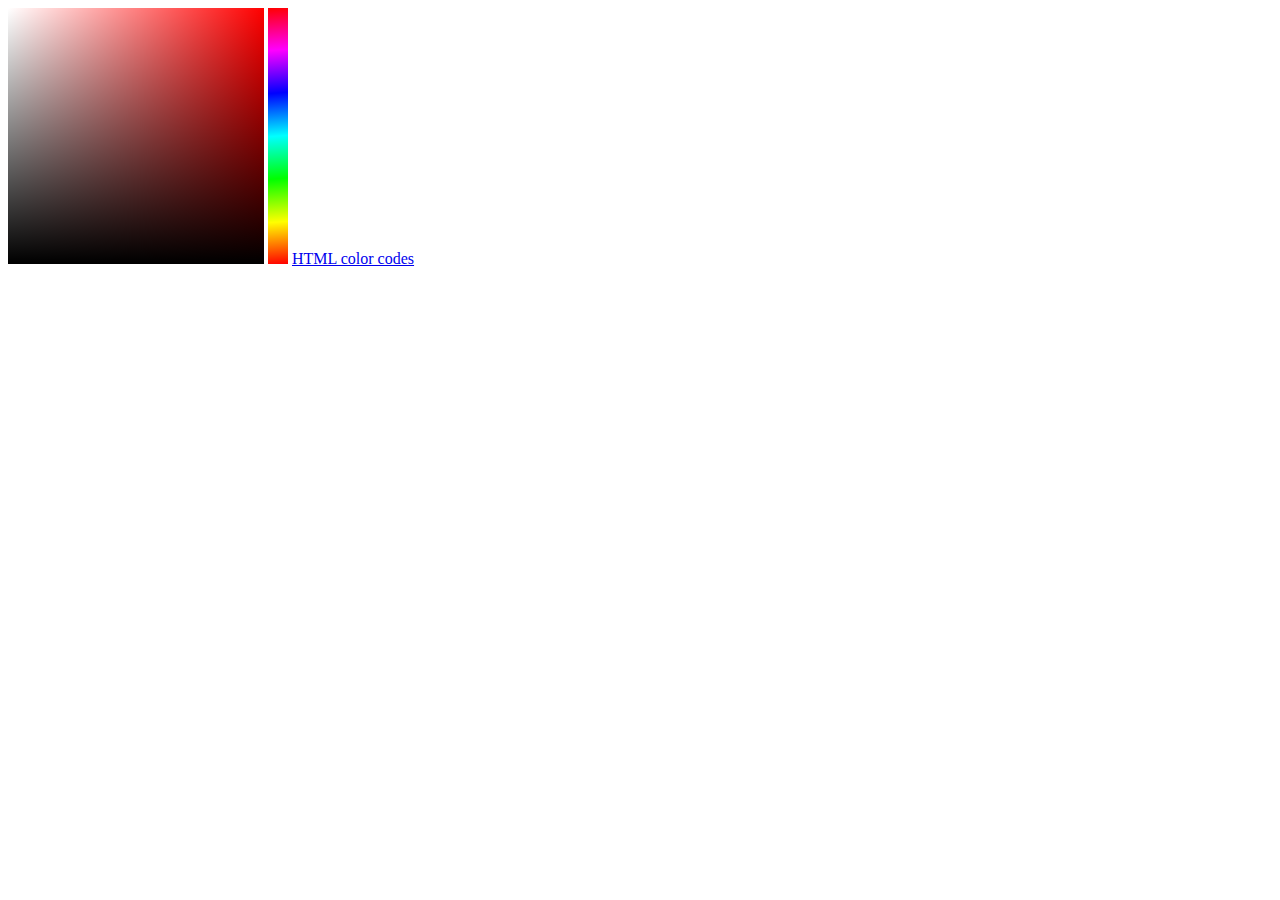
==== studing/plaet.html @ f969ccbb "원하는 색상 변환 및 캔버스 버그 수정" ====
<html>
<head>
<script type="text/javascript">
// 2015-09-06 박용서 : 작성
// [/dev?tn=158](/dev?tn=158)
var cp = {
	bar : null, // color bar
	barc : null, // color bar context
	pal : null, // palette
	palc : null, // palette context
	pallc : null, // palette last color

	// 초기화
	init : function() {
		// 오른쪽 바를 새로고침한다.
		cp.initBar();

		// 팔렛트를 초기화한다.
		cp.initPalette();

		// 기본값 : 빨강색 선택
		cp.drawPalette(255, 0, 0);
	},

	// 색상바 초기화
	initBar : function() {
		var bar = cp.bar = document.getElementById('bar');
		var ctx = cp.barc = bar.getContext('2d');
		
		// 처음 크기가 멋대로 잡혀있다. (초기화)
		// ignore css?? init resize..;;
		var w = bar.width = 20;
		var h = bar.height = 256;
		
		// 그라디언트를 불러온다.
		var grd = ctx.createLinearGradient(0,0,w,h);
		grd.addColorStop(0,'#ff0000');
		grd.addColorStop(0.166,'#ff00ff');
		grd.addColorStop(0.333,'#0000ff');
		grd.addColorStop(0.5,'#00ffff');
		grd.addColorStop(0.666,'#00ff00');
		grd.addColorStop(0.834,'#ffff00');
		grd.addColorStop(1,'#ff0000');

		// 지정한 그라데이션을 그린다.
		ctx.fillStyle = grd;
		ctx.fillRect(0, 0, w, h);

		bar.onclick = function(e) {
			// y 좌표를 가져온다.
			var y = e.pageY - cp.bar.offsetTop;
			// 해당 위치의 색상을 가져온다.
			var c = cp.barc.getImageData(0, y, 1, 1).data;
			// r g b  순서대로 부른다.
			cp.drawPalette(c[0], c[1], c[2]);
		};
	},

	// 팔렛트를 초기화한다.
	initPalette : function() {
		var pal = cp.pal = document.getElementById('palette');
		cp.palc = pal.getContext('2d');

		// 이유는 모르겠지만.. 크기가 이상해서 다시 잡아준다.
		pal.width = 256;
		pal.height = 256;
	},

	// 팔렛트를 그린다.
	drawPalette : function(r, g, b) {
		// 마지막으로 선택된 컬러와 같다면 자원을 아까기위해 스킵한다.
		var nowColor = (r+'-'+g+'-'+b);
		if (cp.pallc == nowColor) { return; } else { cp.pallc = nowColor; }
		
		// 팔렛트의 컨텍스를 가져옴
		var palc = cp.palc;

		// 위에서부터 1픽셀씩 내려오면서 그림
		for (i = 0; i < 255; )
		{
			var leftColor = 255 - i; // 왼쪽 [상 -> 하] 명도 계산!
			
			// 그리기
			var grd = palc.createLinearGradient(0, 0, 256, 1);
			grd.addColorStop(0,'rgb('+leftColor+', '+leftColor+', '+leftColor+')');
			grd.addColorStop(1,'rgb('+r+', '+g+', '+b+')');
			palc.fillStyle = grd;
			palc.fillRect(0, i++, 256, i);

			// 위 설명대로 루프당 명도를 1씩 떨어뜨립니다.
			if (r > 0) { r--; }
			if (g > 0) { g--; }
			if (b > 0) { b--; }
		}
	}
};
</script>
<style>
#palette { width:256px; height:256px; }
#bar { width:20px; height:256px; }
</style>
</head>
<body onload="cp.init();">

<canvas id="palette"></canvas>
<canvas id="bar"></canvas>
<a href="http://html-color-codes.info" title="HTML color codes">HTML color codes</a>
</body>
</html>
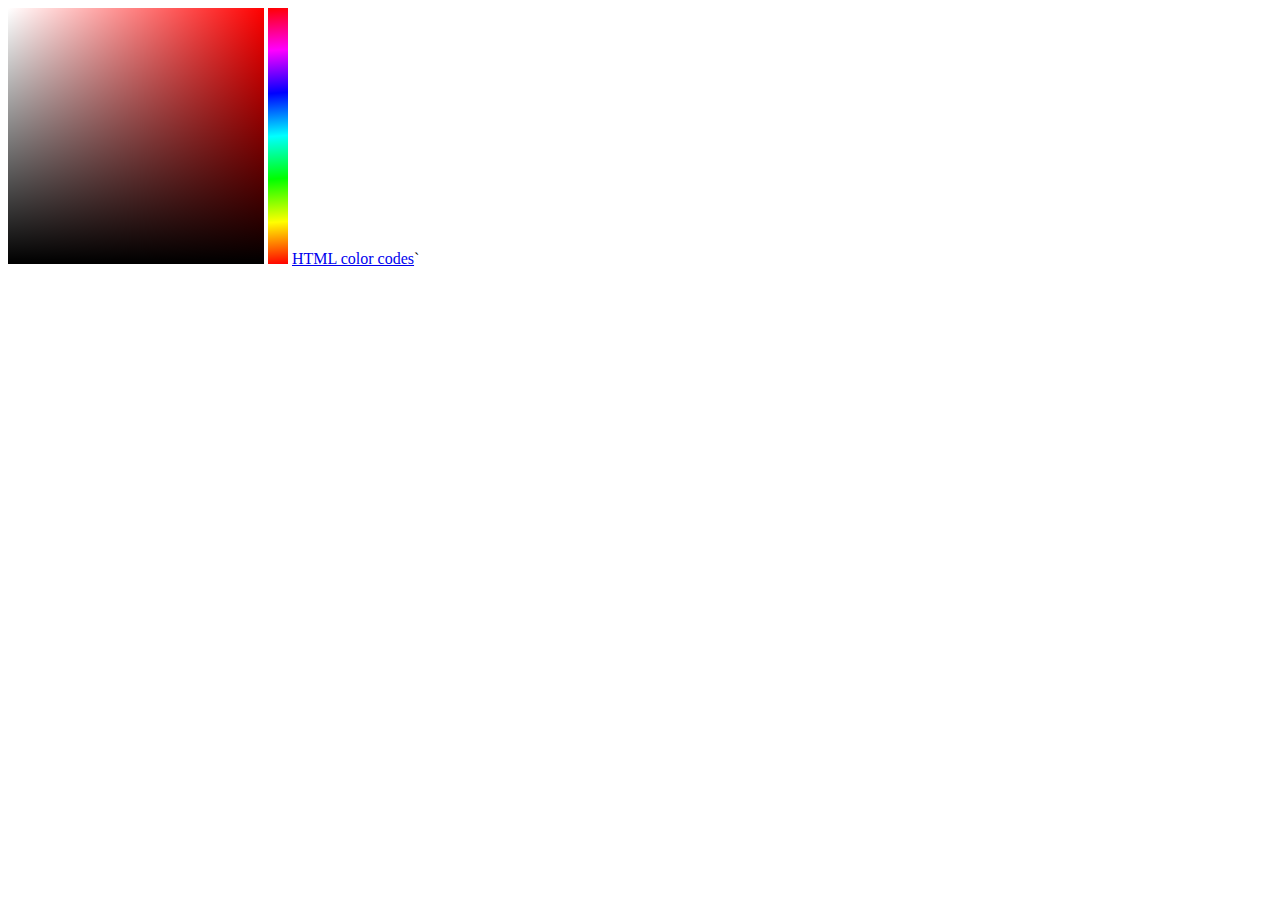
==== commit 3c7b940c: "마커 버튼 및 아이콘 생성" ====
--- a/studing/plaet.html
+++ b/studing/plaet.html
@@ -78,7 +78,7 @@
 		// 위에서부터 1픽셀씩 내려오면서 그림
 		for (i = 0; i < 255; )
 		{
-			var leftColor = 255 - i; // 왼쪽 [상 -> 하] 명도 계산!
+			var leftColor = 255 - i; // 왼쪽 [ㄹㄻㄴㄹㅇㅇㄴㅁ상 -> 하] 명도 계산!
 			
 			// 그리기
 			var grd = palc.createLinearGradient(0, 0, 256, 1);
@@ -104,6 +104,6 @@
 
 <canvas id="palette"></canvas>
 <canvas id="bar"></canvas>
-<a href="http://html-color-codes.info" title="HTML color codes">HTML color codes</a>
+<a href="http://html-color-codes.info" title="HTML color codes">HTML color codes</a>`
 </body>
 </html>
